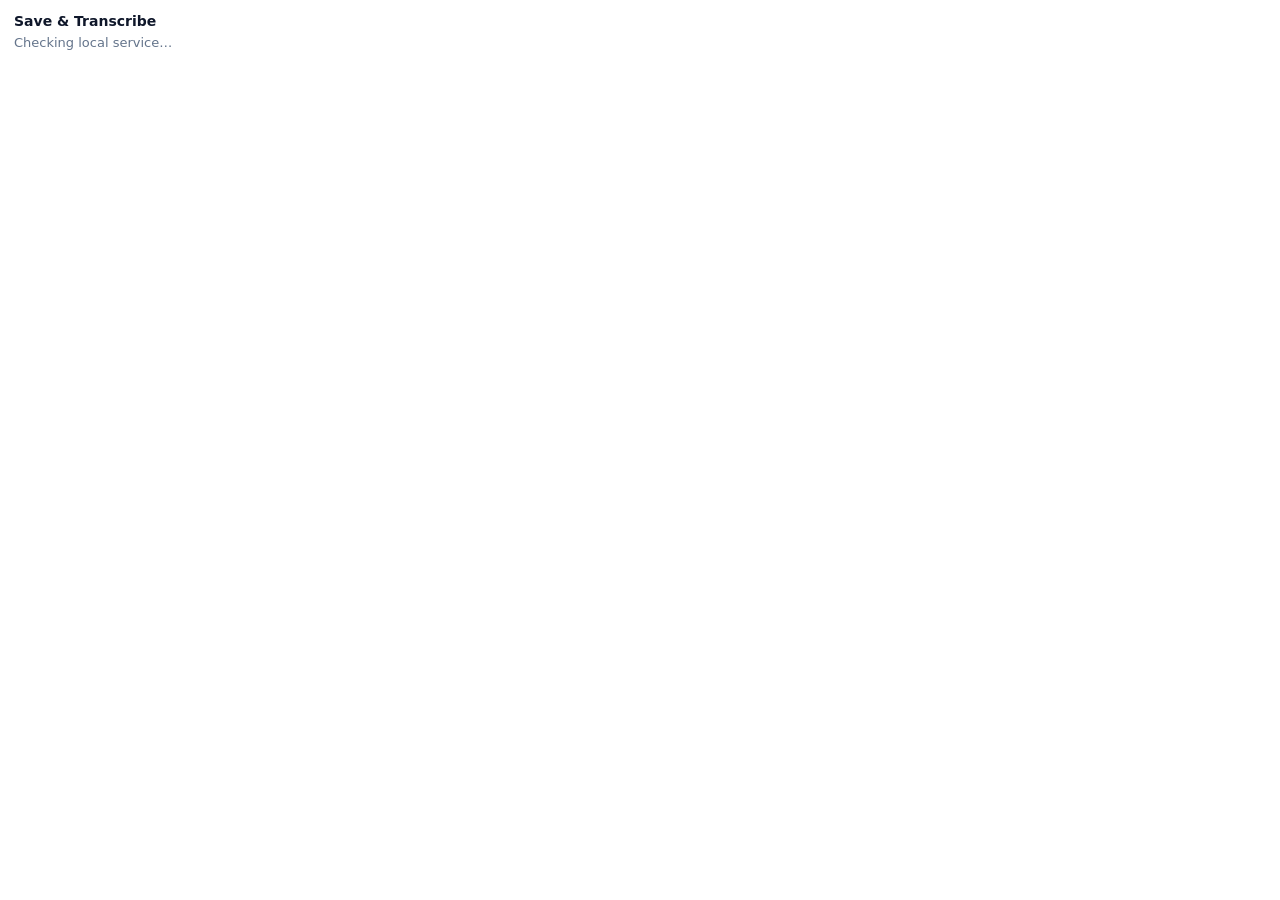
==== extension/popup.html @ d574755f "Add one-click Bilibili/YouTube to Obsidian transcription pipeline. Introduce the Chrome extension, l" ====
<!doctype html>
<html>
  <head>
    <meta charset="utf-8" />
    <title>Save & Transcribe</title>
    <style>
      :root { color-scheme: light; }
      body {
        margin: 0;
        width: 320px;
        font: 13px/1.4 ui-sans-serif, system-ui, -apple-system, sans-serif;
        color: #0f172a;
        background: #fff;
      }
      header { padding: 12px 14px 8px; }
      h1 { margin: 0; font-size: 14px; }
      .sub { color: #64748b; margin-top: 2px; }
      .ok { color: #15803d; }
      .err { color: #b91c1c; }
      ul { list-style: none; margin: 0; padding: 0 8px 12px; }
      li { padding: 8px; border-top: 1px solid #e2e8f0; }
      .title { font-weight: 650; }
      .meta { color: #64748b; font-size: 12px; }
    </style>
  </head>
  <body>
    <header>
      <h1>Save & Transcribe</h1>
      <div class="sub" id="health">Checking local service…</div>
    </header>
    <ul id="tasks"></ul>
    <script src="popup.js"></script>
  </body>
</html>
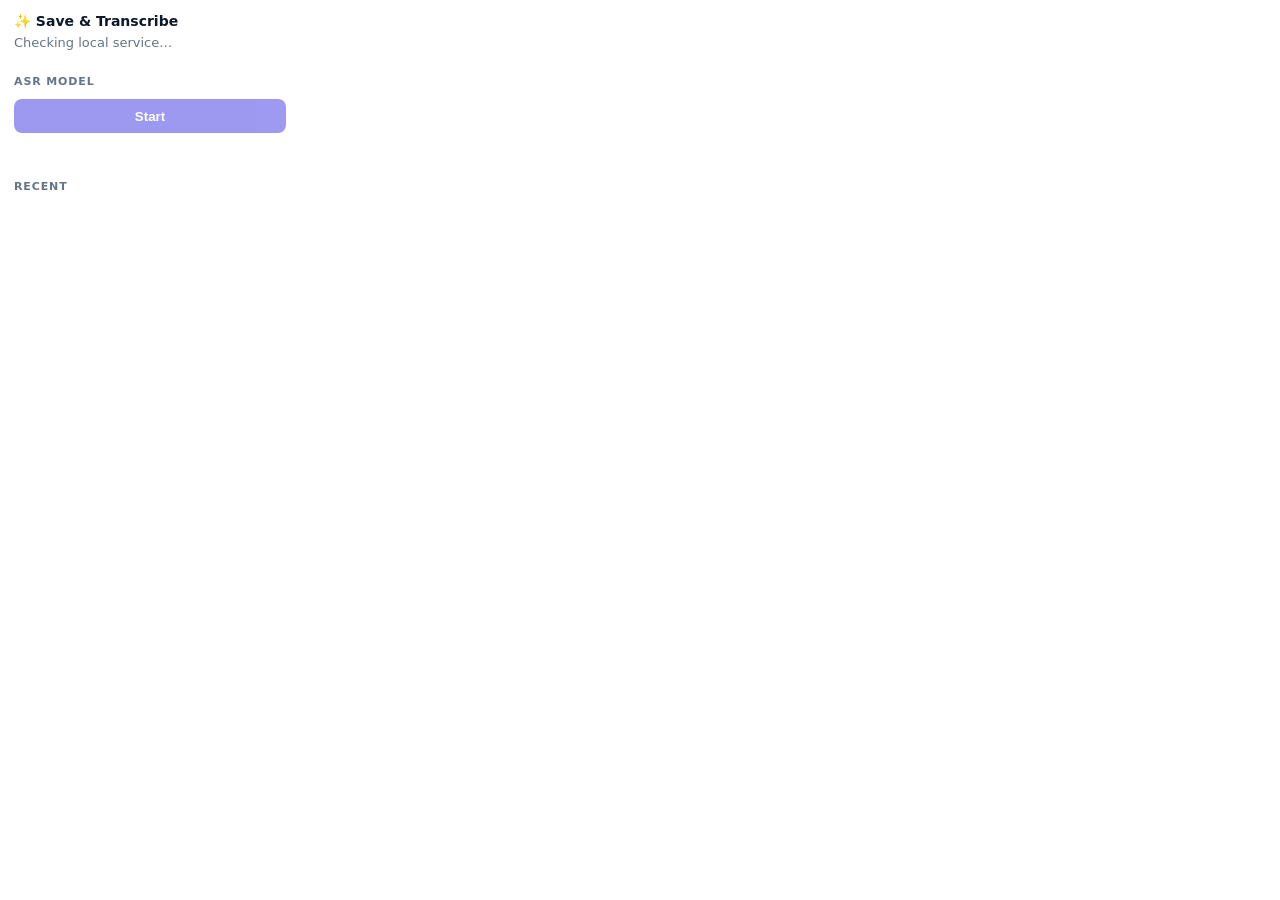
==== commit 7f759e1a: "Let the extension popup start transcription with an ASR picker. The toolbar action was status-only, " ====
--- a/extension/popup.html
+++ b/extension/popup.html
@@ -7,16 +7,54 @@
       :root { color-scheme: light; }
       body {
         margin: 0;
-        width: 320px;
+        width: 300px;
         font: 13px/1.4 ui-sans-serif, system-ui, -apple-system, sans-serif;
         color: #0f172a;
         background: #fff;
       }
-      header { padding: 12px 14px 8px; }
+      header { padding: 12px 14px 4px; }
       h1 { margin: 0; font-size: 14px; }
       .sub { color: #64748b; margin-top: 2px; }
       .ok { color: #15803d; }
       .err { color: #b91c1c; }
+      .page { padding: 8px 14px 0; color: #334155; word-break: break-all; }
+      .section {
+        padding: 10px 14px 0;
+        font-size: 11px;
+        font-weight: 700;
+        text-transform: uppercase;
+        letter-spacing: 0.08em;
+        color: #64748b;
+      }
+      .option {
+        display: flex;
+        gap: 8px;
+        align-items: flex-start;
+        padding: 7px 14px;
+        cursor: pointer;
+      }
+      .option.unavailable { opacity: 0.55; }
+      .label { font-weight: 650; }
+      .runtime { font-size: 11px; color: #64748b; margin-top: 1px; }
+      .actions { padding: 10px 14px 4px; }
+      .start {
+        width: 100%;
+        height: 34px;
+        border: 0;
+        border-radius: 8px;
+        background: #4f46e5;
+        color: #fff;
+        font-weight: 750;
+        cursor: pointer;
+      }
+      .start:hover { background: #4338ca; }
+      .start[disabled] { opacity: 0.55; cursor: default; }
+      .status {
+        padding: 6px 14px 8px;
+        font-size: 12px;
+        white-space: pre-wrap;
+        min-height: 18px;
+      }
       ul { list-style: none; margin: 0; padding: 0 8px 12px; }
       li { padding: 8px; border-top: 1px solid #e2e8f0; }
       .title { font-weight: 650; }
@@ -25,10 +63,19 @@
   </head>
   <body>
     <header>
-      <h1>Save & Transcribe</h1>
+      <h1>✨ Save & Transcribe</h1>
       <div class="sub" id="health">Checking local service…</div>
     </header>
+    <div class="page" id="page"></div>
+    <div class="section">ASR Model</div>
+    <div id="model-list"></div>
+    <div class="actions">
+      <button class="start" type="button" id="start" disabled>Start</button>
+    </div>
+    <div class="status" id="status"></div>
+    <div class="section">Recent</div>
     <ul id="tasks"></ul>
+    <script src="shared.js"></script>
     <script src="popup.js"></script>
   </body>
 </html>
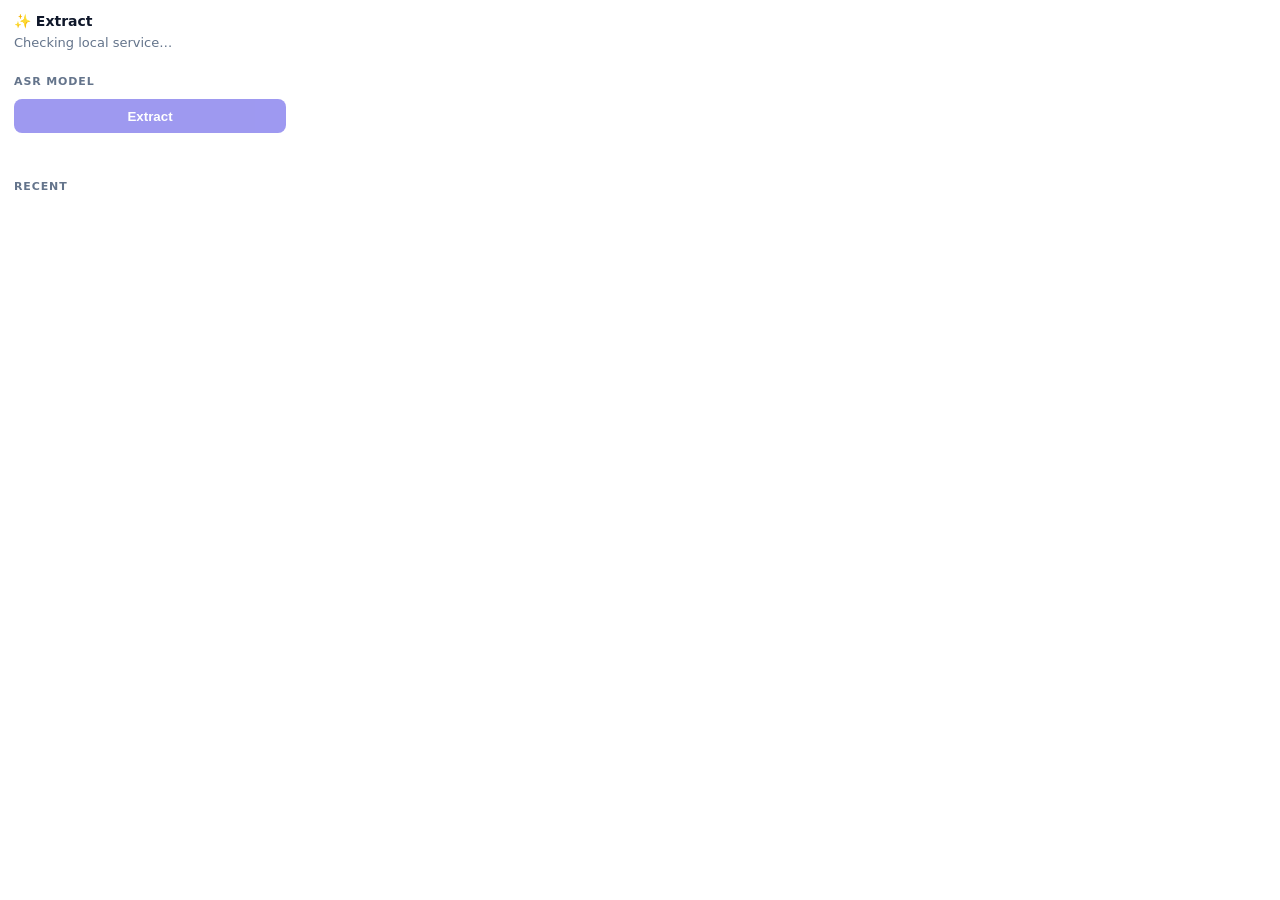
==== commit 0e9bfd25: "Add visual extraction and run jobs concurrently per site. The dashboard can inspect keyframes and tu" ====
--- a/extension/popup.html
+++ b/extension/popup.html
@@ -17,7 +17,7 @@
       .sub { color: #64748b; margin-top: 2px; }
       .ok { color: #15803d; }
       .err { color: #b91c1c; }
-      .page { padding: 8px 14px 0; color: #334155; word-break: break-all; }
+      .page { padding: 8px 14px 0; color: #334155; word-break: break-all; white-space: pre-wrap; }
       .section {
         padding: 10px 14px 0;
         font-size: 11px;
@@ -63,14 +63,14 @@
   </head>
   <body>
     <header>
-      <h1>✨ Save & Transcribe</h1>
+      <h1>✨ Extract</h1>
       <div class="sub" id="health">Checking local service…</div>
     </header>
     <div class="page" id="page"></div>
     <div class="section">ASR Model</div>
     <div id="model-list"></div>
     <div class="actions">
-      <button class="start" type="button" id="start" disabled>Start</button>
+      <button class="start" type="button" id="start" disabled>Extract</button>
     </div>
     <div class="status" id="status"></div>
     <div class="section">Recent</div>
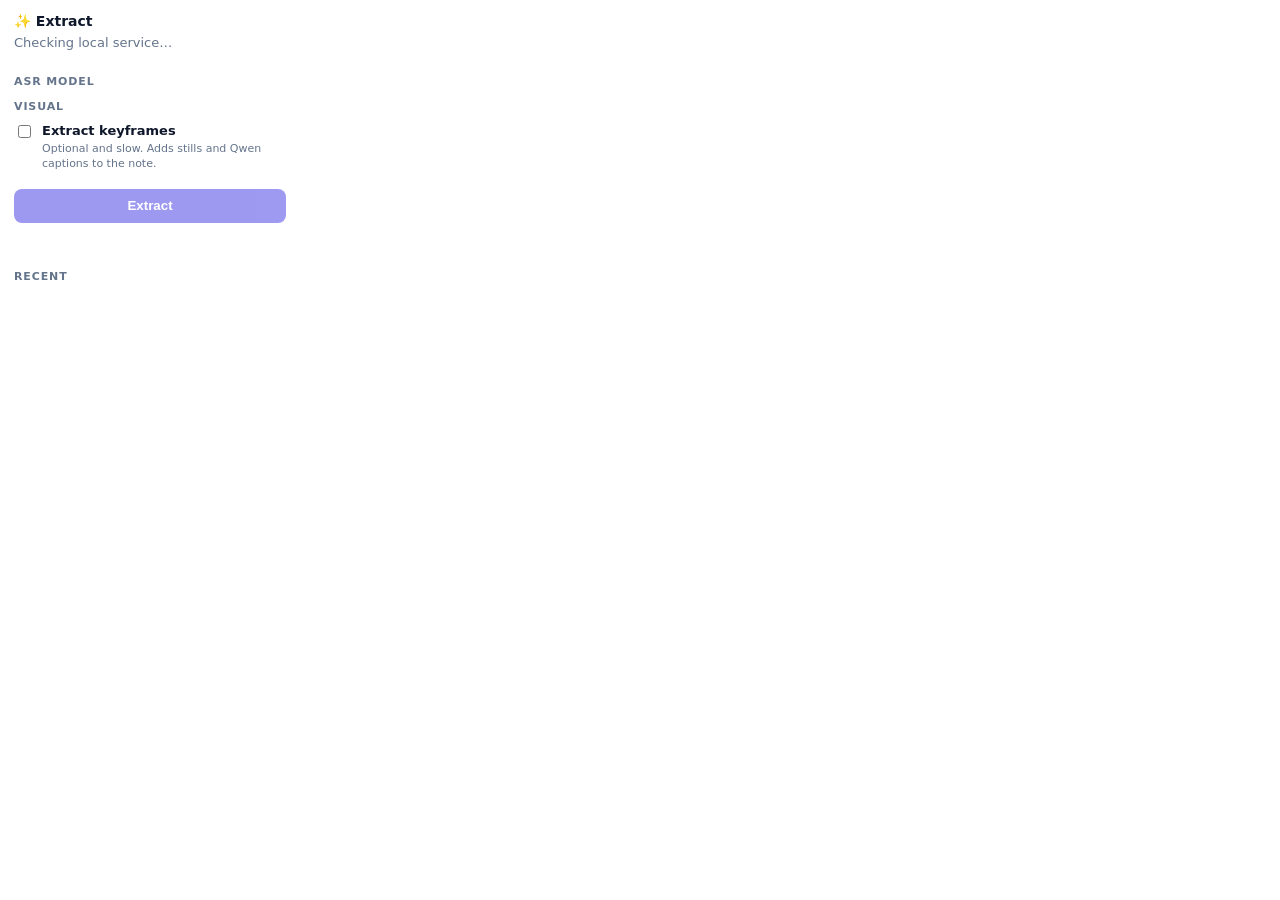
==== commit 030899ab: "Default video jobs to audio transcript only and make keyframe extraction opt-in. Scene detection and" ====
--- a/extension/popup.html
+++ b/extension/popup.html
@@ -69,6 +69,14 @@
     <div class="page" id="page"></div>
     <div class="section">ASR Model</div>
     <div id="model-list"></div>
+    <div class="section">Visual</div>
+    <label class="option">
+      <input type="checkbox" id="keyframes">
+      <span>
+        <span class="label">Extract keyframes</span>
+        <div class="runtime">Optional and slow. Adds stills and Qwen captions to the note.</div>
+      </span>
+    </label>
     <div class="actions">
       <button class="start" type="button" id="start" disabled>Extract</button>
     </div>
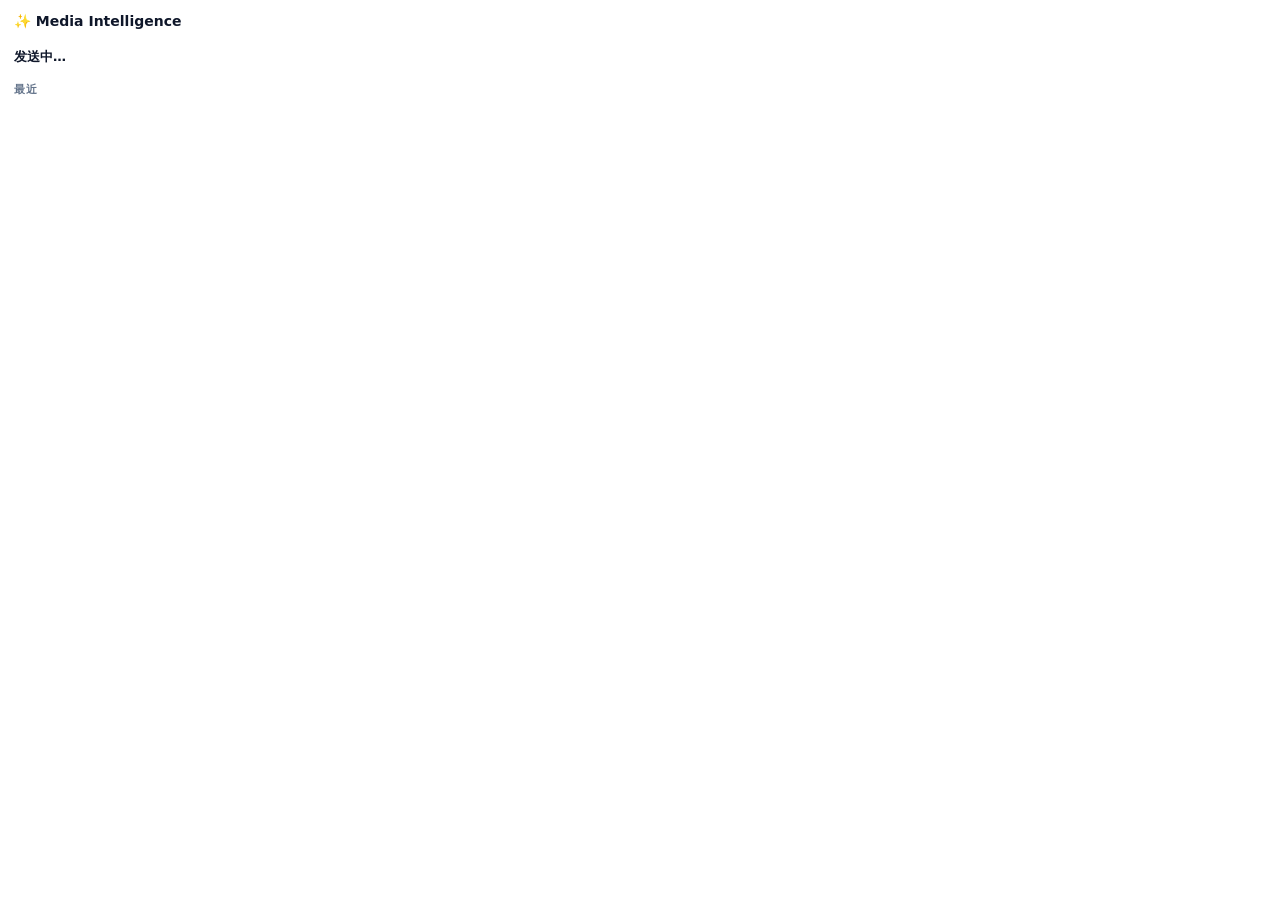
==== commit 17202fad: "Extension: one click sends the page, no ASR or keyframe options; silent X videos become text posts C" ====
--- a/extension/popup.html
+++ b/extension/popup.html
@@ -14,46 +14,18 @@
       }
       header { padding: 12px 14px 4px; }
       h1 { margin: 0; font-size: 14px; }
-      .sub { color: #64748b; margin-top: 2px; }
       .ok { color: #15803d; }
       .err { color: #b91c1c; }
-      .page { padding: 8px 14px 0; color: #334155; word-break: break-all; white-space: pre-wrap; }
+      .page { padding: 4px 14px 0; color: #334155; word-break: break-all; white-space: pre-wrap; }
+      .status { padding: 8px 14px 10px; font-size: 13px; font-weight: 650; white-space: pre-wrap; min-height: 18px; }
+      .retry {
+        margin: 0 14px 10px; height: 30px; padding: 0 14px; border: 0; border-radius: 8px;
+        background: #4f46e5; color: #fff; font-weight: 700; cursor: pointer;
+      }
+      .retry[hidden] { display: none; }
       .section {
-        padding: 10px 14px 0;
-        font-size: 11px;
-        font-weight: 700;
-        text-transform: uppercase;
-        letter-spacing: 0.08em;
-        color: #64748b;
-      }
-      .option {
-        display: flex;
-        gap: 8px;
-        align-items: flex-start;
-        padding: 7px 14px;
-        cursor: pointer;
-      }
-      .option.unavailable { opacity: 0.55; }
-      .label { font-weight: 650; }
-      .runtime { font-size: 11px; color: #64748b; margin-top: 1px; }
-      .actions { padding: 10px 14px 4px; }
-      .start {
-        width: 100%;
-        height: 34px;
-        border: 0;
-        border-radius: 8px;
-        background: #4f46e5;
-        color: #fff;
-        font-weight: 750;
-        cursor: pointer;
-      }
-      .start:hover { background: #4338ca; }
-      .start[disabled] { opacity: 0.55; cursor: default; }
-      .status {
-        padding: 6px 14px 8px;
-        font-size: 12px;
-        white-space: pre-wrap;
-        min-height: 18px;
+        padding: 6px 14px 0; font-size: 11px; font-weight: 700; text-transform: uppercase;
+        letter-spacing: 0.08em; color: #64748b;
       }
       ul { list-style: none; margin: 0; padding: 0 8px 12px; }
       li { padding: 8px; border-top: 1px solid #e2e8f0; }
@@ -62,26 +34,11 @@
     </style>
   </head>
   <body>
-    <header>
-      <h1>✨ Extract</h1>
-      <div class="sub" id="health">Checking local service…</div>
-    </header>
+    <header><h1>✨ Media Intelligence</h1></header>
     <div class="page" id="page"></div>
-    <div class="section">ASR Model</div>
-    <div id="model-list"></div>
-    <div class="section">Visual</div>
-    <label class="option">
-      <input type="checkbox" id="keyframes">
-      <span>
-        <span class="label">Extract keyframes</span>
-        <div class="runtime">Optional and slow. Adds stills and Qwen captions to the note.</div>
-      </span>
-    </label>
-    <div class="actions">
-      <button class="start" type="button" id="start" disabled>Extract</button>
-    </div>
-    <div class="status" id="status"></div>
-    <div class="section">Recent</div>
+    <div class="status" id="status">发送中…</div>
+    <button class="retry" type="button" id="retry" hidden>重新发送</button>
+    <div class="section">最近</div>
     <ul id="tasks"></ul>
     <script src="shared.js"></script>
     <script src="popup.js"></script>
